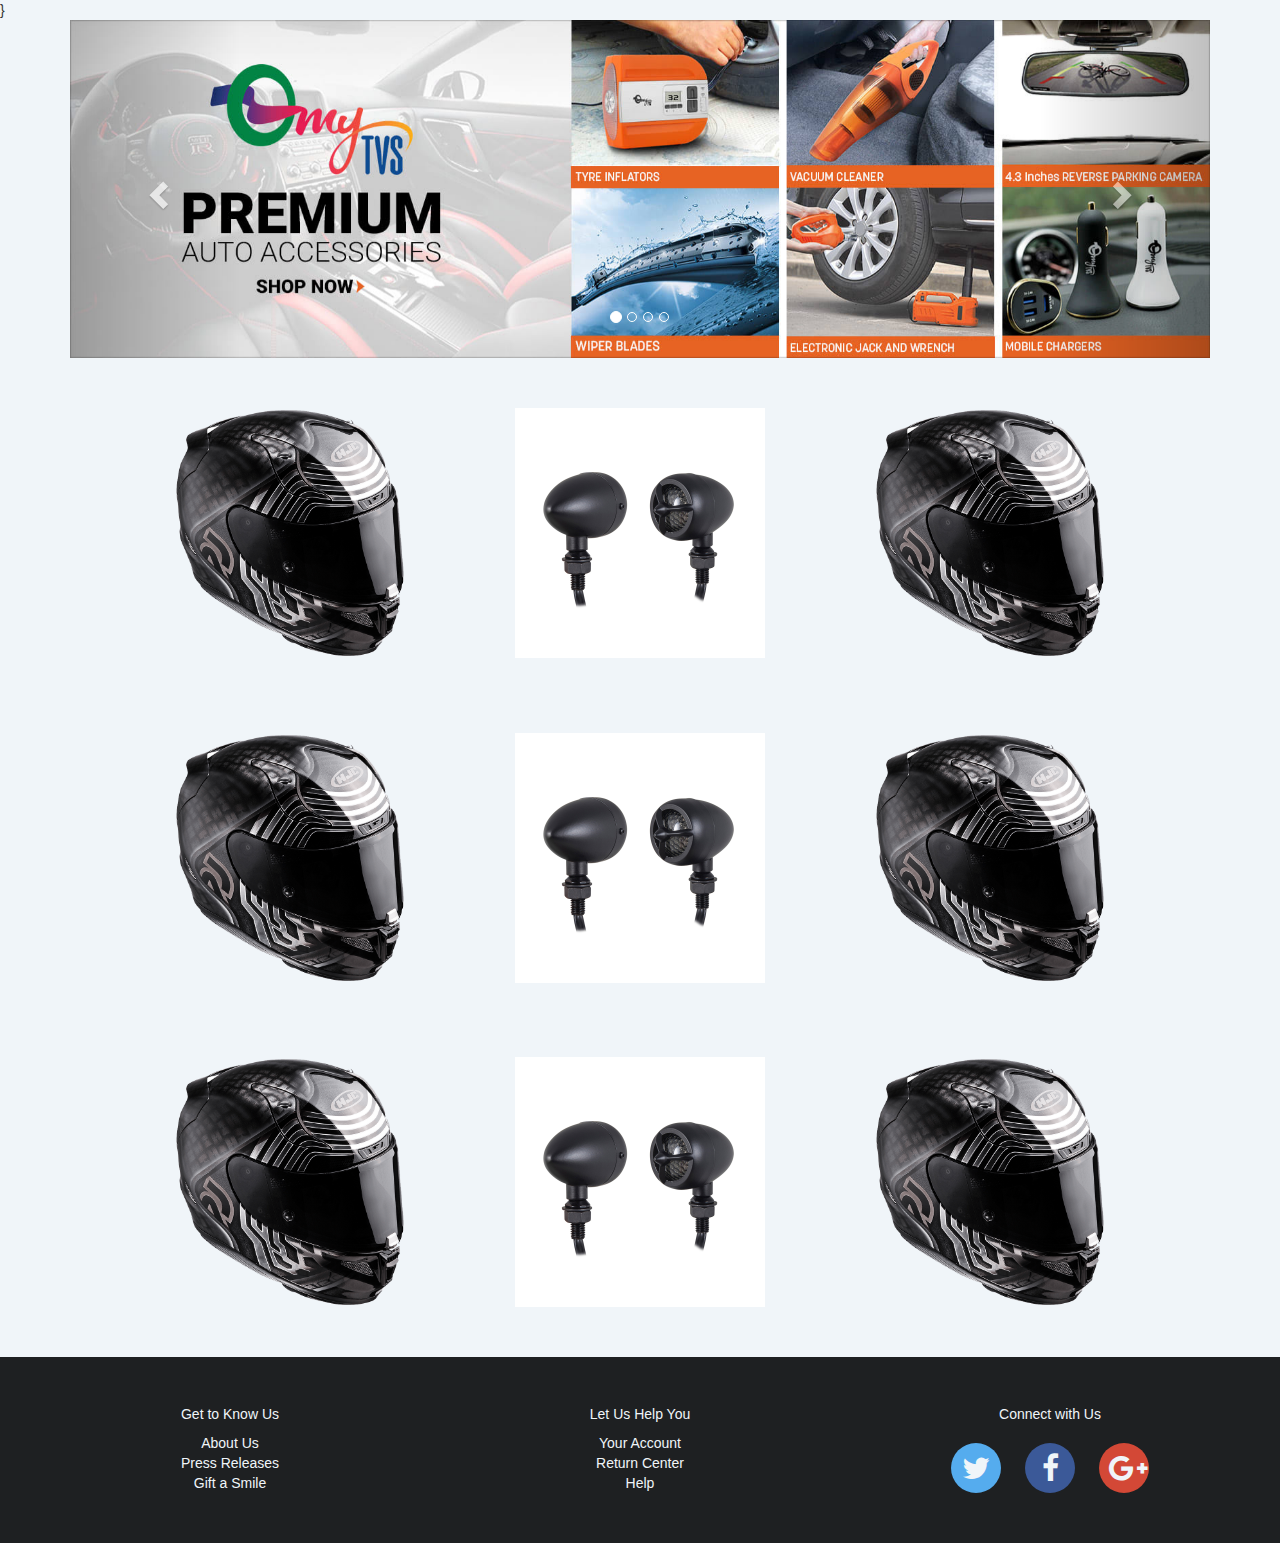
==== index.html @ fd5ed82a "initial commit" ====
<!DOCTYPE html>
<html>
<head>
	<title>AceMyRide</title>
	<link rel="icon" href="favicon.ico">
	<link rel="stylesheet" href="https://maxcdn.bootstrapcdn.com/bootstrap/3.3.7/css/bootstrap.min.css">
	<link rel="stylesheet" type="text/css" href="https://maxcdn.bootstrapcdn.com/font-awesome/4.7.0/css/font-awesome.min.css">
	<script src="https://ajax.googleapis.com/ajax/libs/jquery/3.2.1/jquery.min.js"></script>
	<script src="https://maxcdn.bootstrapcdn.com/bootstrap/3.3.7/js/bootstrap.min.js"></script>
	<style type="text/css">
		body{
			background-color: #F0F5F9;
		}
		.categories{
			margin: 10px 20px;
		}
		.category-row{
			width: 90%;
			  margin: 2% auto;
			  display: flex;
			  flex-direction: row;
			  flex-flow: row wrap;
			  justify-content: center;
		}
		.category{
			width: 300px;
			  height: 100%;
			  max-height: 350px;
			  overflow: hidden;
			  transform: translate3d(0, 0, 0);
			  text-align: center;
			  margin: 25px;
			  position: relative;
			  border-radius: 10px;
		}
		.category:hover .category-discription{
			transform: translateY(0px);
			transition: transform 300ms ease-out;
		}
		.category:hover .category-image{
			filter: blur(5px);
      transform: scale(1.2);
      transition: all 200ms ease-out;
		}
		.category-image{
				width: 250px;
			  display: inline-block;
			  overflow: hidden;
			  transform: scale(1);
			  filter: blur(0px);
			  transition: all 200ms ease-out;
		}
		.category-discription{
			position: absolute;
			  width: 100%;
			  bottom: 0;
			  left: 0;
			  right: 0;
			  padding: 20px 10px;
			  background: rgba(4,7,14,.8);
			  font-family: Ubuntu, Arial, sans-serif;
			  font-size: 1.3rem;
			  color: white;
			  transform: translateY(150%);
			  transition: transform 300ms ease-in;
		}
		.category-title{
			font-family: 'Sacramento', cursive;
			  font-size: 2rem;
			  color: blue;
		}
		.category-info{
			padding-top: 10px;
			  font-size: .9rem;
			  color: white;
			  font-weight: 100;
			  text-align: center;
		}
		.footer{
			background-color: #1E2022;
			    color: #F0F5F9;
			    padding: 40px;
			    text-align: center;
		}
		.footer ul{
			list-style: none;
			padding: 0px;
		}
		.fa {
    padding: 10px;
    font-size: 30px;
    width: 50px;
    text-align: center;
    text-decoration: none;
    border-radius: 50%;
    margin: 10px;
}
.fa:hover {
    opacity: 0.7;
}
.fa-facebook {
    background: #3B5998;
    color: #F0F5F9;
}
.fa-twitter {
    background: #55ACEE;
    color: #F0F5F9;
}
.fa-google-plus{
	background: #d34836;
	color: #F0F5F9;
}
	</style>
}
</head>
<body>

	<div class="container">
		<div id="myCarousel" class="carousel slide" data-ride="carousel">
		<ol class="carousel-indicators">
				<li data-target="#myCarousel" data-slide-to="0" class="active"></li>
				<li data-target="#myCarousel" data-slide-to="1"></li>
				<li data-target="#myCarousel" data-slide-to="2"></li>
				<li data-target="#myCarousel" data-slide-to="3"></li>
			</ol>

			<div class="carousel-inner">
				<div class="item active">
					<img src="images/slideshow-image1.jpg" >
				</div>

				<div class="item">
					<img src="images/slideshow-image2.jpg" >
				</div>

				<div class="item">
					<img src="images/slideshow-image3.jpg" >
				</div>

				<div class="item">
					<img src="images/slideshow-image4.jpg" >
				</div>
			</div>

			<a class="left carousel-control" href="#myCarousel" data-slide="prev">
				<span class="glyphicon glyphicon-chevron-left"></span>
				<span class="sr-only">Previous</span>
			</a>
			<a class="right carousel-control" href="#myCarousel" data-slide="next">
				<span class="glyphicon glyphicon-chevron-right"></span>
				<span class="sr-only">Next</span>
			</a>
		</div>

	</div>

	<div class="container-fluid">
		<div class="row">
			<div class="categories">
				<div class="category-row">
					<div class="category">
						<img src="images/helmets.png" class="category-image">
						<div class="category-discription">
							<div class="category-title">
								Helmets
							</div>
							<div class="category-info">
								Find best quality helmets at reasonable price
							</div>
						</div>
					</div>
					<div class="category">
						<img src="images/indicators.jpg" class="category-image">
						<div class="category-discription">
							<div class="category-title">
								Indicators
							</div>
							<div class="category-info">
								Find best quality indicators at reasonable price
							</div>
						</div>
					</div>
					<div class="category">
						<img src="images/helmets.png" class="category-image">
						<div class="category-discription">
							<div class="category-title">
								Helmets
							</div>
							<div class="category-info">
								Find best quality helmets at reasonable price
							</div>
						</div>
					</div>
				</div>
				<div class="category-row">
					<div class="category">
						<img src="images/helmets.png" class="category-image">
						<div class="category-discription">
							<div class="category-title">
								Helmets
							</div>
							<div class="category-info">
								Find best quality helmets at reasonable price
							</div>
						</div>
					</div>
					<div class="category">
						<img src="images/indicators.jpg" class="category-image">
						<div class="category-discription">
							<div class="category-title">
								Indicators
							</div>
							<div class="category-info">
								Find best quality indicators at reasonable price
							</div>
						</div>
					</div>
					<div class="category">
						<img src="images/helmets.png" class="category-image">
						<div class="category-discription">
							<div class="category-title">
								Helmets
							</div>
							<div class="category-info">
								Find best quality helmets at reasonable price
							</div>
						</div>
					</div>
				</div>
				<div class="category-row">
					<div class="category">
						<img src="images/helmets.png" class="category-image">
						<div class="category-discription">
							<div class="category-title">
								Helmets
							</div>
							<div class="category-info">
								Find best quality helmets at reasonable price
							</div>
						</div>
					</div>
					<div class="category">
						<img src="images/indicators.jpg" class="category-image">
						<div class="category-discription">
							<div class="category-title">
								Indicators
							</div>
							<div class="category-info">
								Find best quality indicators at reasonable price
							</div>
						</div>
					</div>
					<div class="category">
						<img src="images/helmets.png" class="category-image">
						<div class="category-discription">
							<div class="category-title">
								Helmets
							</div>
							<div class="category-info">
								Find best quality helmets at reasonable price
							</div>
						</div>
					</div>
				</div>
				
			</div>
		</div>
	</div>
	<div class="container-fluid footer">
		<div class="row">
			<div class="col-sm-4">
				<h5>Get to Know Us</h5>
				<ul>
					<li>About Us</li>
					<li>Press Releases</li>
					<li>Gift a Smile</li>
				</ul>
			</div>
			<div class="col-sm-4">
				<h5>Let Us Help You</h5>
				<ul>
					<li>Your Account</li>
					<li>Return Center</li>
					<li>Help</li>
				</ul>
			</div>
			<div class="col-sm-4">
				<h5>Connect with Us</h5>
				<div class="social-connect">
					<a href="#" class="twitter">
						<i class="fa fa-twitter"></i>
					</a>
					<a href="#" class="facebook">
						<i class="fa fa-facebook"></i>
					</a>
					<a href="#" class="google">
						<i class="fa fa-google-plus"></i>
					</a>
				</div>
			</div>
		</div>
	</div>

</body>
</html>
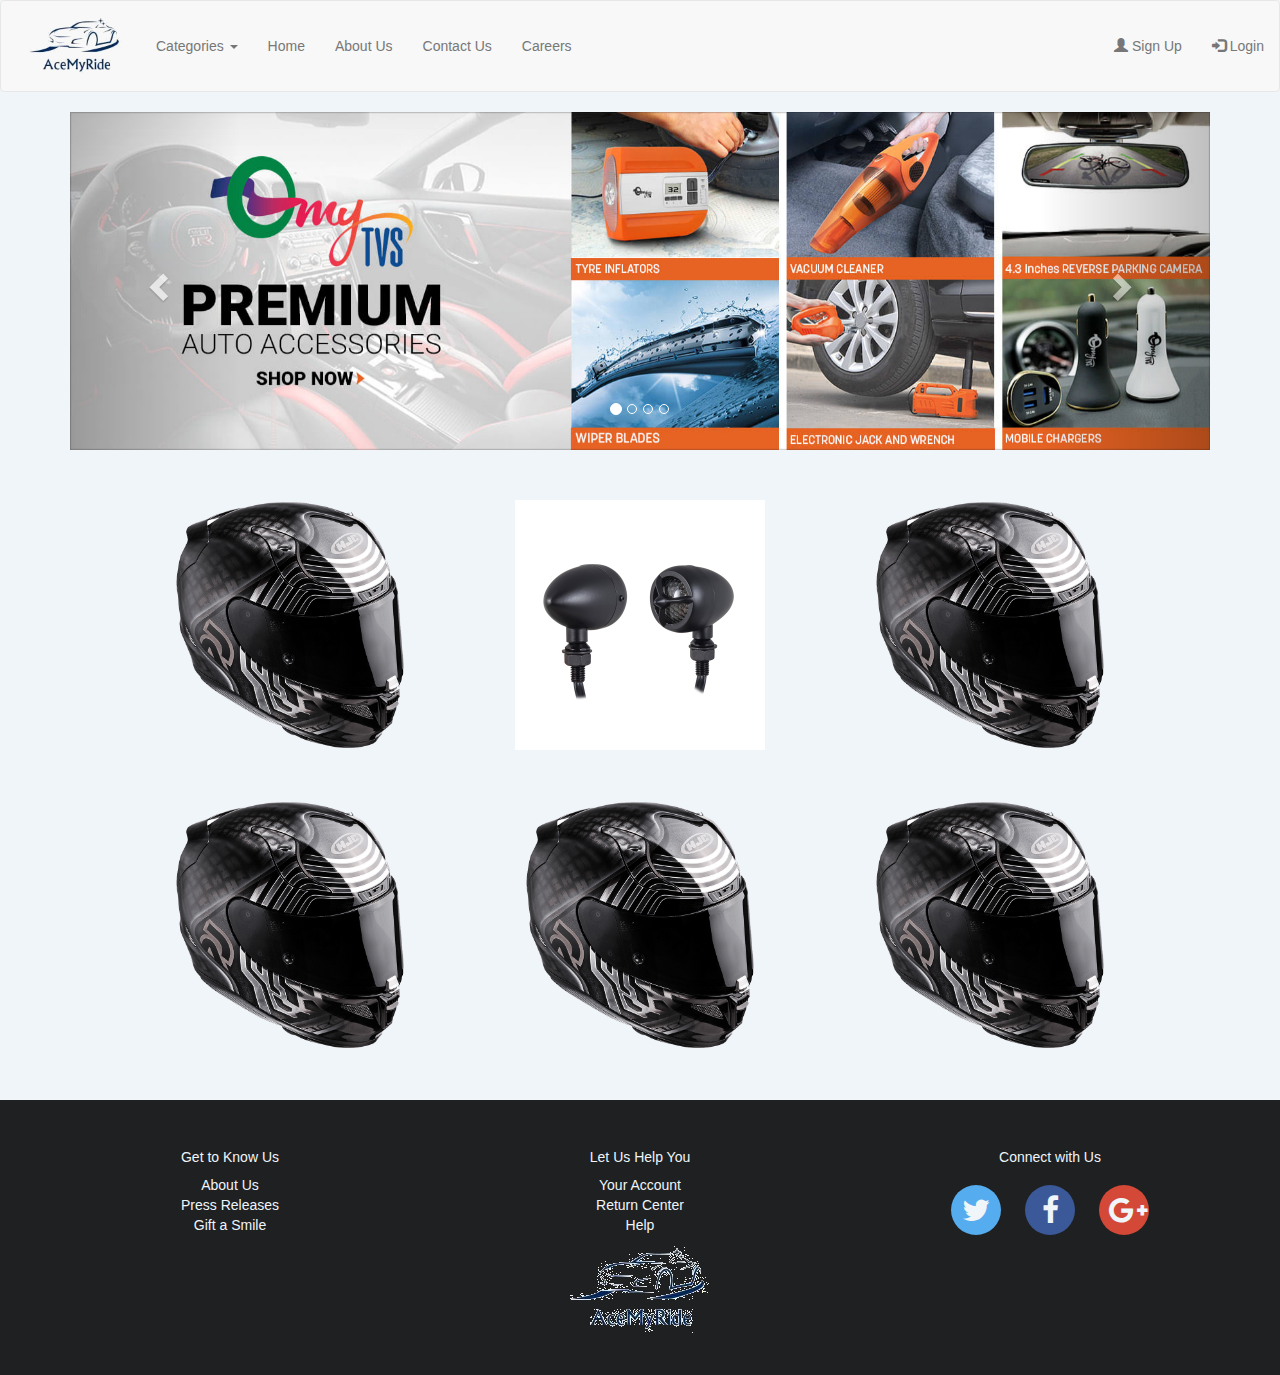
==== commit f56ee78f: "Merge pull request #7 from kumar-pratyaksh/develop" ====
--- a/index.html
+++ b/index.html
@@ -7,113 +7,68 @@
 	<link rel="stylesheet" type="text/css" href="https://maxcdn.bootstrapcdn.com/font-awesome/4.7.0/css/font-awesome.min.css">
 	<script src="https://ajax.googleapis.com/ajax/libs/jquery/3.2.1/jquery.min.js"></script>
 	<script src="https://maxcdn.bootstrapcdn.com/bootstrap/3.3.7/js/bootstrap.min.js"></script>
-	<style type="text/css">
-		body{
-			background-color: #F0F5F9;
-		}
-		.categories{
-			margin: 10px 20px;
-		}
-		.category-row{
-			width: 90%;
-			  margin: 2% auto;
-			  display: flex;
-			  flex-direction: row;
-			  flex-flow: row wrap;
-			  justify-content: center;
-		}
-		.category{
-			width: 300px;
-			  height: 100%;
-			  max-height: 350px;
-			  overflow: hidden;
-			  transform: translate3d(0, 0, 0);
-			  text-align: center;
-			  margin: 25px;
-			  position: relative;
-			  border-radius: 10px;
-		}
-		.category:hover .category-discription{
-			transform: translateY(0px);
-			transition: transform 300ms ease-out;
-		}
-		.category:hover .category-image{
-			filter: blur(5px);
-      transform: scale(1.2);
-      transition: all 200ms ease-out;
-		}
-		.category-image{
-				width: 250px;
-			  display: inline-block;
-			  overflow: hidden;
-			  transform: scale(1);
-			  filter: blur(0px);
-			  transition: all 200ms ease-out;
-		}
-		.category-discription{
-			position: absolute;
-			  width: 100%;
-			  bottom: 0;
-			  left: 0;
-			  right: 0;
-			  padding: 20px 10px;
-			  background: rgba(4,7,14,.8);
-			  font-family: Ubuntu, Arial, sans-serif;
-			  font-size: 1.3rem;
-			  color: white;
-			  transform: translateY(150%);
-			  transition: transform 300ms ease-in;
-		}
-		.category-title{
-			font-family: 'Sacramento', cursive;
-			  font-size: 2rem;
-			  color: blue;
-		}
-		.category-info{
-			padding-top: 10px;
-			  font-size: .9rem;
-			  color: white;
-			  font-weight: 100;
-			  text-align: center;
-		}
-		.footer{
-			background-color: #1E2022;
-			    color: #F0F5F9;
-			    padding: 40px;
-			    text-align: center;
-		}
-		.footer ul{
-			list-style: none;
-			padding: 0px;
-		}
-		.fa {
-    padding: 10px;
-    font-size: 30px;
-    width: 50px;
-    text-align: center;
-    text-decoration: none;
-    border-radius: 50%;
-    margin: 10px;
-}
-.fa:hover {
-    opacity: 0.7;
-}
-.fa-facebook {
-    background: #3B5998;
-    color: #F0F5F9;
-}
-.fa-twitter {
-    background: #55ACEE;
-    color: #F0F5F9;
-}
-.fa-google-plus{
-	background: #d34836;
-	color: #F0F5F9;
-}
-	</style>
-}
+	<link rel="stylesheet" type="text/css" href="style/styles.css"></head>
 </head>
 <body>
+
+<nav class="navbar navbar-default">
+  <div class="container-fluid">
+  
+    <div class="navbar-header">
+      <a class="navbar-brand" href="#"><img src="images/logo.png" class="img-responsive" style="height: 60px; margin-left: 10px;"></a>
+    </div>
+   
+   <br>
+    <ul class="nav navbar-nav">
+
+    <li class="dropdown">
+        <a class="dropdown-toggle" data-toggle="dropdown" href="#">Categories
+        <span class="caret"></span></a>
+        <ul class="dropdown-menu">
+            
+          <li class="dropdown dropdown-submenu" ><a class="dropdown-toggle" data-toggle="dropdown" href="#">Category 1</a>
+          <ul class="dropdown-menu">
+          <li><a href="#">Product 1.1</a></li>
+          <li><a href="#">Product 1.2</a></li>
+          <li><a href="#">Product 1.3</a></li>
+          </ul>
+          </li>
+          <li class="dropdown dropdown-submenu" ><a class="dropdown-toggle" data-toggle="dropdown" href="#">Category 2</a>
+              <ul class="dropdown-menu">
+          <li><a  href="#">Product 2.1</a></li>
+          <li><a  href="#">Product 2.2</a></li>
+          <li><a  href="#">Product 2.3</a></li>
+          </ul>
+          </li>
+          <li class="dropdown dropdown-submenu" ><a class="dropdown-toggle" data-toggle="dropdown" href="#">Category 3</a>
+            <ul class="dropdown-menu">
+          <li><a  href="#">Product 3.1</a></li>
+          <li><a  href="#">Product 3.2</a></li>
+          <li><a  href="#">Product 3.3</a></li>
+          </ul>
+          </li>
+        </ul>
+      </li>
+      <li><a href="#">Home</a></li>
+      <li><a href="#">About Us</a></li>
+      <li><a href="#">Contact Us</a></li>
+      <li><a href="#">Careers</a></li>
+    </ul>
+  
+
+  
+<ul class="nav navbar-nav navbar-right">
+      <li><a href="#"><span class="glyphicon glyphicon-user"></span> Sign Up</a></li>
+      <li><a href="#"><span class="glyphicon glyphicon-log-in"></span> Login</a></li>
+    </ul>
+    </div>
+    
+    </div>
+    </nav>
+
+    
+
+
 
 	<div class="container">
 		<div id="myCarousel" class="carousel slide" data-ride="carousel">
@@ -191,62 +146,25 @@
 							</div>
 						</div>
 					</div>
-				</div>
-				<div class="category-row">
-					<div class="category">
-						<img src="images/helmets.png" class="category-image">
-						<div class="category-discription">
-							<div class="category-title">
-								Helmets
-							</div>
-							<div class="category-info">
-								Find best quality helmets at reasonable price
-							</div>
-						</div>
-					</div>
-					<div class="category">
-						<img src="images/indicators.jpg" class="category-image">
-						<div class="category-discription">
-							<div class="category-title">
-								Indicators
-							</div>
-							<div class="category-info">
-								Find best quality indicators at reasonable price
-							</div>
-						</div>
-					</div>
-					<div class="category">
-						<img src="images/helmets.png" class="category-image">
-						<div class="category-discription">
-							<div class="category-title">
-								Helmets
-							</div>
-							<div class="category-info">
-								Find best quality helmets at reasonable price
-							</div>
-						</div>
-					</div>
-				</div>
-				<div class="category-row">
-					<div class="category">
-						<img src="images/helmets.png" class="category-image">
-						<div class="category-discription">
-							<div class="category-title">
-								Helmets
-							</div>
-							<div class="category-info">
-								Find best quality helmets at reasonable price
-							</div>
-						</div>
-					</div>
-					<div class="category">
-						<img src="images/indicators.jpg" class="category-image">
-						<div class="category-discription">
-							<div class="category-title">
-								Indicators
-							</div>
-							<div class="category-info">
-								Find best quality indicators at reasonable price
+					<div class="category">
+						<img src="images/helmets.png" class="category-image">
+						<div class="category-discription">
+							<div class="category-title">
+								Helmets
+							</div>
+							<div class="category-info">
+								Find best quality helmets at reasonable price
+							</div>
+						</div>
+					</div>
+					<div class="category">
+						<img src="images/helmets.png" class="category-image">
+						<div class="category-discription">
+							<div class="category-title">
+								Helmets
+							</div>
+							<div class="category-info">
+								Find best quality helmets at reasonable price
 							</div>
 						</div>
 					</div>
@@ -263,7 +181,7 @@
 					</div>
 				</div>
 				
-			</div>
+				</div>
 		</div>
 	</div>
 	<div class="container-fluid footer">
@@ -299,7 +217,14 @@
 				</div>
 			</div>
 		</div>
+		<div class="row">
+			<div class="text-center">
+				<div><img src="images/logo.png"></div>
+			</div>
+		</div>
 	</div>
 
+
+
 </body>
-</html>+</html>
--- a/style/styles.css
+++ b/style/styles.css
@@ -0,0 +1,185 @@
+ .navbar-header{
+  height: 90px;
+}
+.dropdown:hover >.dropdown-menu {
+  display: block;
+}
+.dropdown-submenu {
+  position: relative;
+}
+.dropdown-submenu>.dropdown-menu {
+  top: 0;
+  left: 100%;
+  margin-top: -1px;
+}
+.dropdown-submenu > a:after {
+  border-color: transparent transparent transparent #333;
+  border-style: solid;
+  border-width: 5px 0 5px 5px;
+  content: " ";
+  display: block;
+  float: right;  
+  height: 0;     
+  margin-right: -10px;
+  margin-top: 5px;
+  width: 0;
+}
+body{
+  background-color: #F0F5F9;
+}
+.categories{
+  margin: 10px 20px;
+}
+.category-row{
+  width: 90%;
+  margin: 2% auto;
+  display: flex;
+  flex-direction: row;
+  flex-flow: row wrap;
+  justify-content: center;
+  flex-wrap: wrap;
+}
+.category{
+  width: 300px;
+  height: 100%;
+  max-height: 350px;
+  overflow: hidden;
+  transform: translate3d(0, 0, 0);
+  text-align: center;
+  margin: 25px;
+  position: relative;
+  border-radius: 10px;
+  flex-shrink: 0;
+}
+.category:hover .category-discription{
+  transform: translateY(0px);
+  transition: transform 300ms ease-out;
+}
+.category:hover .category-image{
+  filter: blur(5px);
+  transform: scale(1.2);
+  transition: all 200ms ease-out;
+}
+.category-image{
+  width: 250px;
+  display: inline-block;
+  overflow: hidden;
+  transform: scale(1);
+  filter: blur(0px);
+  transition: all 200ms ease-out;
+}
+.category-discription{
+  position: absolute;
+  width: 100%;
+  bottom: 0;
+  left: 0;
+  right: 0;
+  padding: 20px 10px;
+  background: rgba(4,7,14,.8);
+  font-family: Ubuntu, Arial, sans-serif;
+  font-size: 1.3rem;
+  color: white;
+  transform: translateY(150%);
+  transition: transform 300ms ease-in;
+}
+.category-title{
+  font-family: 'Sacramento', cursive;
+  font-size: 2rem;
+  color: blue;
+}
+.category-info{
+  padding-top: 10px;
+  font-size: .9rem;
+  color: white;
+  font-weight: 100;
+  text-align: center;
+}
+.footer{
+  background-color: #1E2022;
+  color: #F0F5F9;
+  padding: 40px;
+  text-align: center;
+}
+.footer ul{
+  list-style: none;
+  padding: 0px;
+}
+.fa {
+  padding: 10px;
+  font-size: 30px;
+  width: 50px;
+  text-align: center;
+  text-decoration: none;
+  border-radius: 50%;
+  margin: 10px;
+}
+.fa:hover {
+  opacity: 0.7;
+}
+.fa-facebook {
+  background: #3B5998;
+  color: #F0F5F9;
+}
+.fa-twitter {
+  background: #55ACEE;
+  color: #F0F5F9;
+}
+.fa-google-plus{
+  background: #d34836;
+  color: #F0F5F9;
+}
+
+.category-image1{
+  padding: 10px;
+  width: 100%;
+}
+.category-image2{
+  padding: 20px;
+  width: 60%;
+}
+.category-image3{
+  padding-bottom: : 20px;
+  width: 100%;
+}
+.lowerLine{
+  border-width: 1px; 
+  border-color: black;
+}
+.tab-pane{
+  padding: 20px;
+}
+.data{
+  text-align: left;
+}
+.upperLine{
+  border-width: 2px; 
+  border-color: black;
+}
+.workAt{
+
+  padding-top: 20px;
+}
+.footer > div > [class*='col-sm-3']:before{
+  background: white;
+  bottom: 0;
+  content: " ";
+  left: 0;
+  position: absolute;
+  width: 1px;
+  top: 0;
+  height: 100%;
+  min-height: 100%;
+}
+.footer > div > [class*='col-sm-3']first-child:before{
+  display: none;
+  }
+.press{
+  color: orange;
+}
+
+.footer > div > [class*='col-sm-3']>a:hover{
+  color: lightblue;
+}
+.footer > div > [class*='col-sm-3']>a{
+  color: white;
+}
